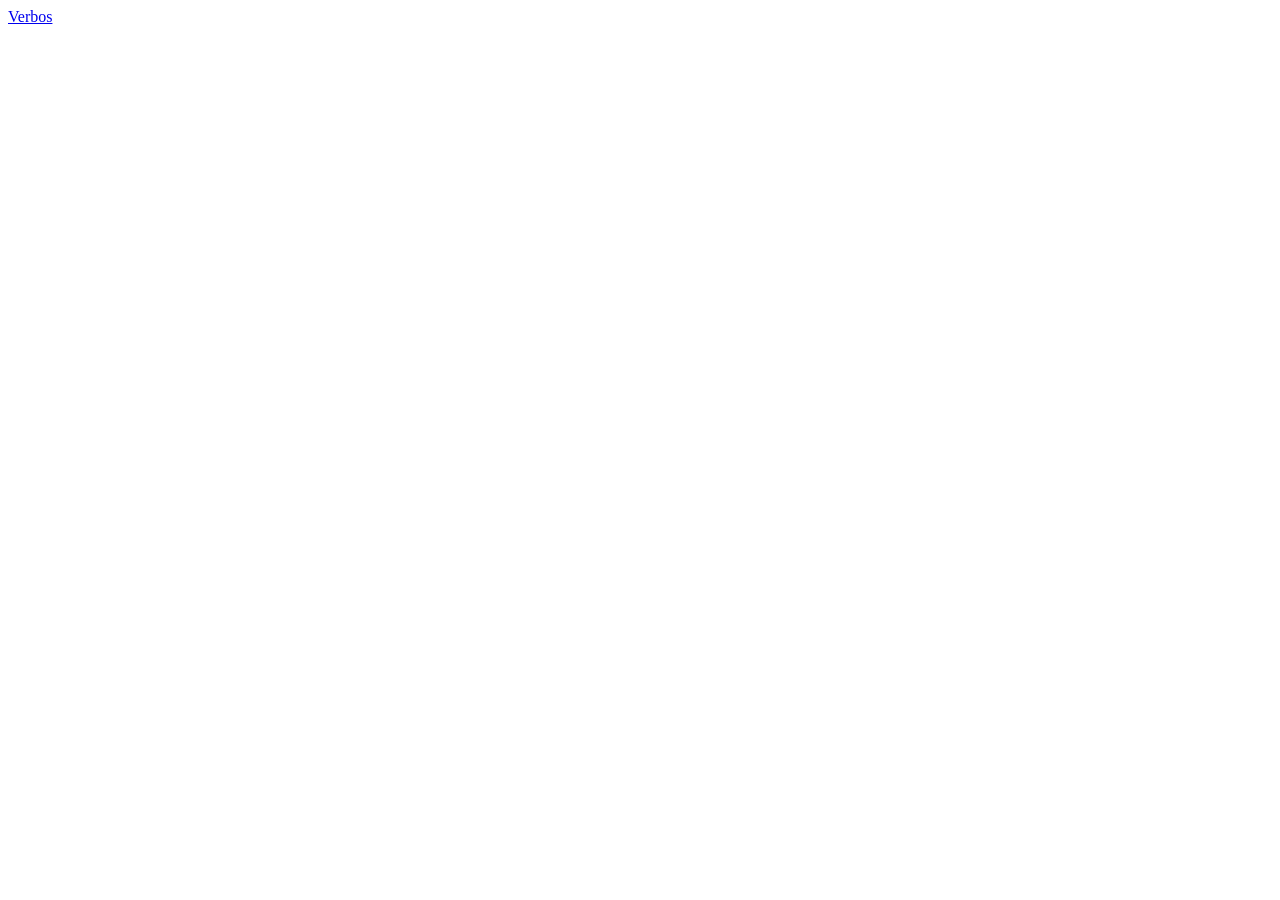
==== conjugaciones.html @ f47118ee "feat: home page layout based on config" ====
<!DOCTYPE html>
<html>
    <head>
        <link rel="stylesheet" href="style.css">
    </head>
    <body>
        <nav>
            <a href="index.html">Verbos</a>
        </nav>
        <div></div>
        <script src="scripts.js"></script>
    </body>
</html>
<!-- 
here will be populated the actual verb conjugations
generated by a js script
-->
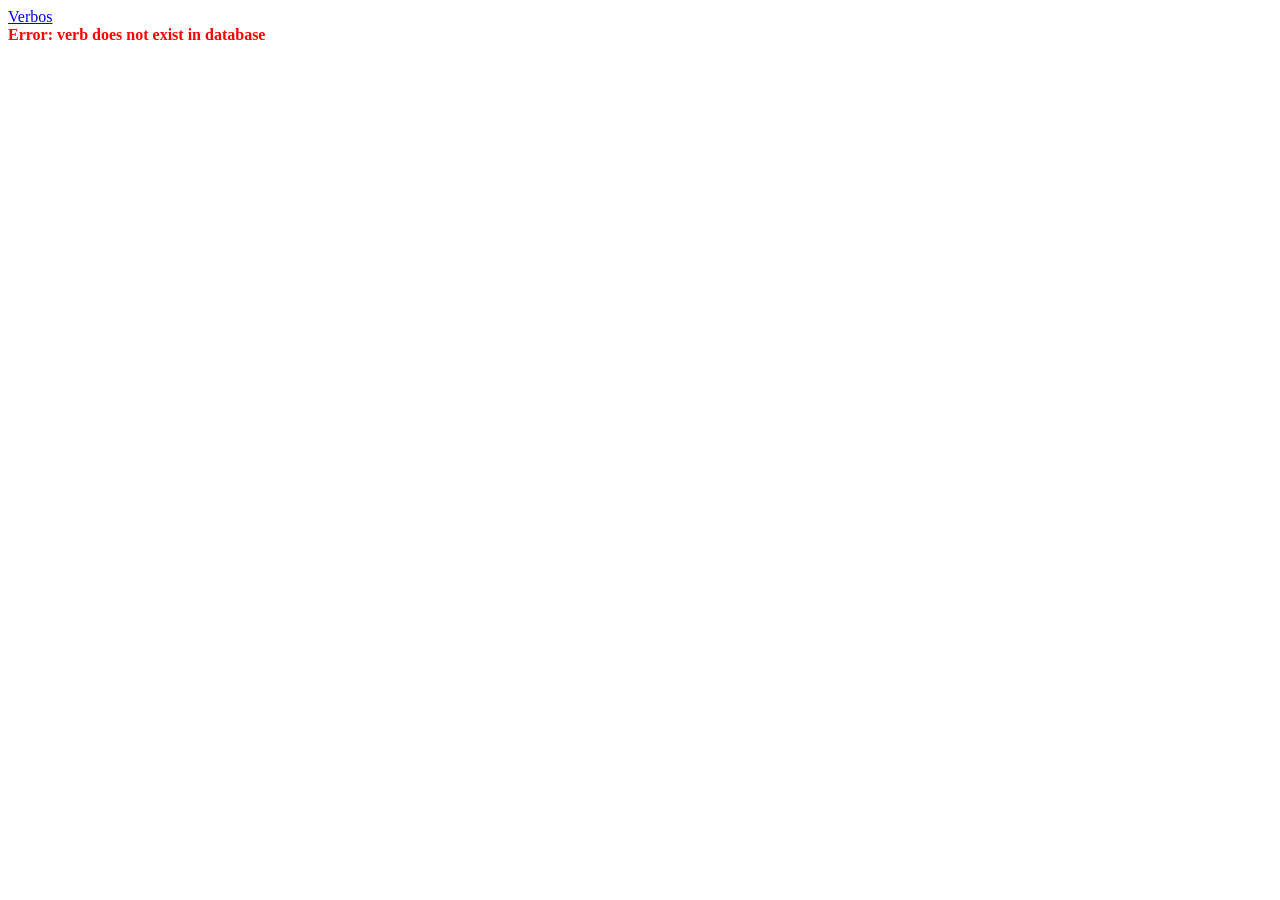
==== commit 29dcb026: "feat: messy mvp" ====
--- a/conjugaciones.html
+++ b/conjugaciones.html
@@ -7,11 +7,8 @@
         <nav>
             <a href="index.html">Verbos</a>
         </nav>
-        <div></div>
-        <script src="scripts.js"></script>
+        <div id="conjugaciones"></div>
+        <div id="error-display" style="color: red; font-weight: bold;"></div>
+        <script src="conjugaciones.js"></script>
     </body>
-</html>
-<!-- 
-here will be populated the actual verb conjugations
-generated by a js script
--->+</html>
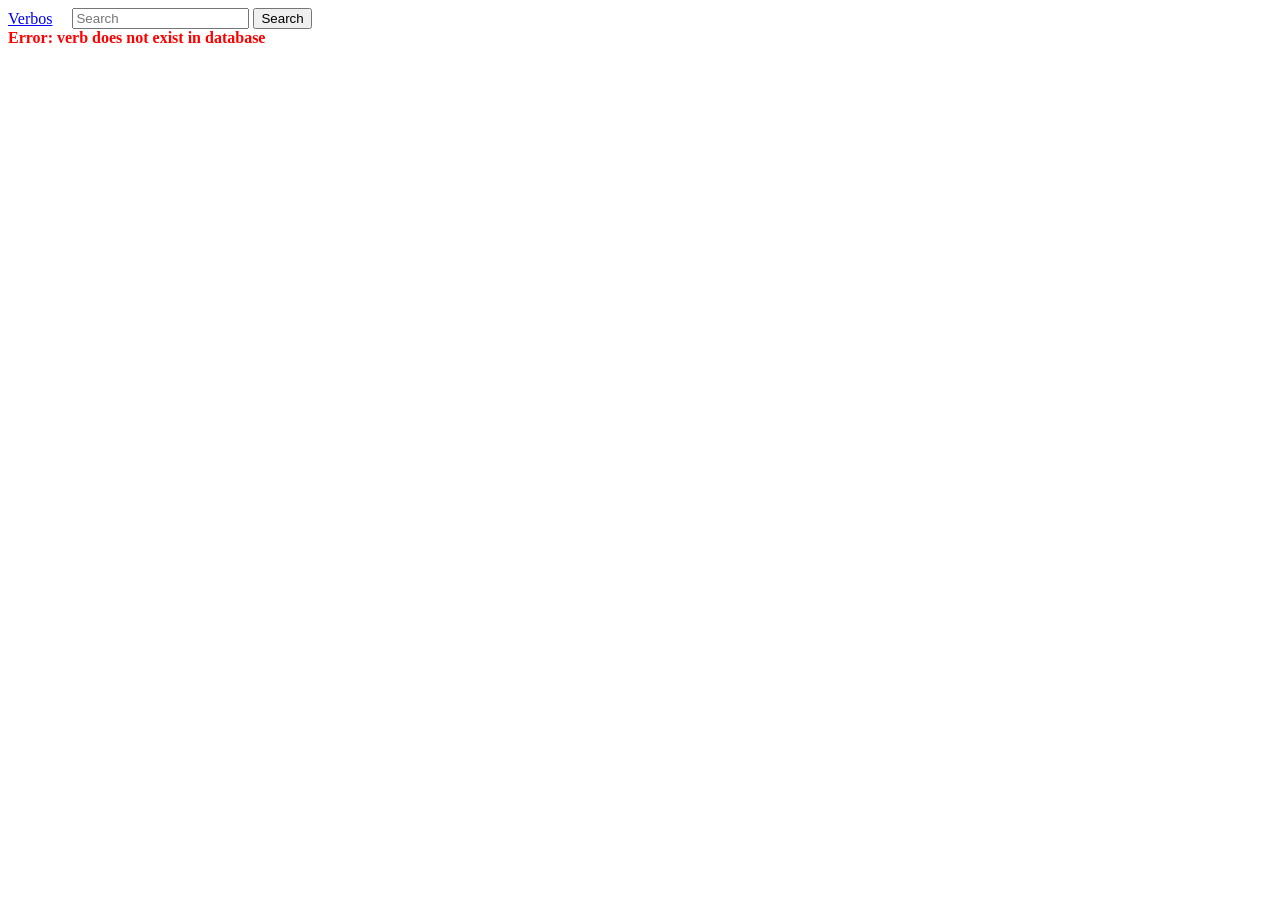
==== commit 103d45b8: "feat: search bar" ====
--- a/conjugaciones.html
+++ b/conjugaciones.html
@@ -6,9 +6,14 @@
     <body>
         <nav>
             <a href="index.html">Verbos</a>
+            <form id="search-form">
+                <input type="search" id="mySearch" placeholder="Search">
+                <button type="submit">Search</button>
+            </form>
         </nav>
         <div id="conjugaciones"></div>
         <div id="error-display" style="color: red; font-weight: bold;"></div>
         <script src="conjugaciones.js"></script>
+        <script src="search.js"></script>
     </body>
 </html>
--- a/style.css
+++ b/style.css
@@ -0,0 +1,5 @@
+nav {
+    display: flex;
+    align-items: center;
+    gap: 20px;
+}
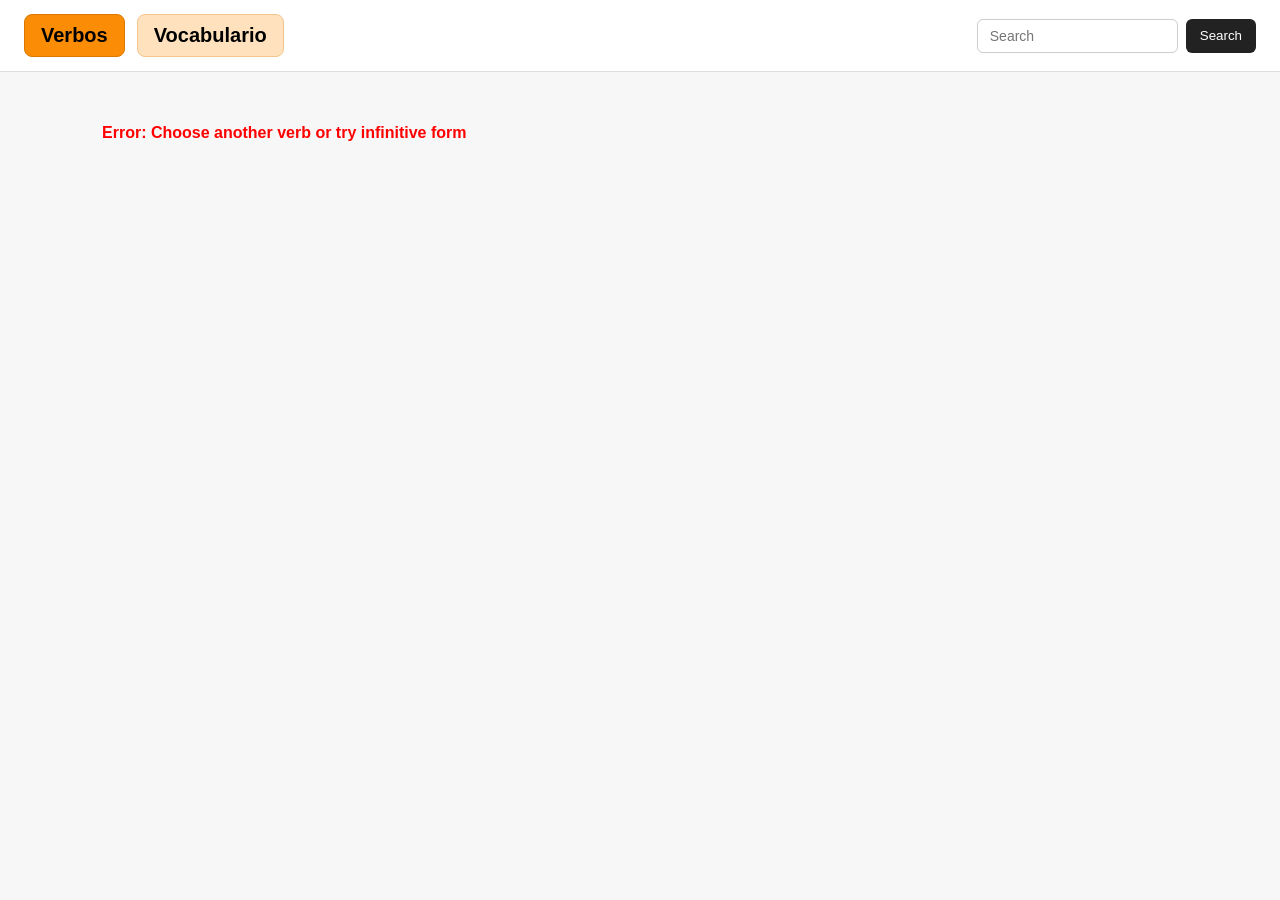
==== commit 0f761ee7: "feat: vocab clean up" ====
--- a/conjugaciones.html
+++ b/conjugaciones.html
@@ -1,11 +1,13 @@
 <!DOCTYPE html>
 <html>
     <head>
+        <title>Conjugaciones</title>
         <link rel="stylesheet" href="style.css">
     </head>
     <body>
         <nav>
-            <a href="index.html">Verbos</a>
+            <a href="index.html" aria-current="location">Verbos</a>
+            <a href="vocab_menu.html">Vocabulario</a>
             <form id="search-form">
                 <input type="search" id="mySearch" placeholder="Search">
                 <button type="submit">Search</button>
@@ -13,7 +15,6 @@
         </nav>
         <div id="conjugaciones"></div>
         <div id="error-display" style="color: red; font-weight: bold;"></div>
-        <script src="conjugaciones.js"></script>
-        <script src="search.js"></script>
+        <script src="verbos.js"></script>
     </body>
-</html>+</html>
--- a/style.css
+++ b/style.css
@@ -1,5 +1,498 @@
+* {
+    box-sizing: border-box;
+}
+
+body {
+    margin: 0;
+    font-family: Arial, Helvetica, sans-serif;
+    background-color: #f7f7f7;
+    color: #222;
+}
+
+/* NAVBAR */
+
 nav {
     display: flex;
     align-items: center;
-    gap: 20px;
-}+    justify-content: flex-start;
+    gap: 12px;
+    
+    padding: 14px 24px;
+
+    background-color: white;
+    border-bottom: 1px solid #ddd;
+}
+
+/* "Verbos" home link */
+nav > a {
+    text-decoration: none;
+    color: black;
+    background-color: #ffe2bd;
+
+    font-size: 20px;
+    font-weight: bold;
+
+    padding: 9px 16px;
+    border-radius: 8px;
+    border: 1px solid #f3c58e;
+
+    transition: background-color 0.15s ease, transform 0.15s ease;
+}
+
+nav > a:hover {
+    background-color: #ffd29e;
+}
+
+nav > a[aria-current] {
+    background-color: rgb(250, 140, 6);
+    border-color: rgb(220, 120, 0);
+}
+
+nav > a[aria-current]:hover {
+    background-color: rgb(230, 125, 0);
+}
+
+nav > a:active {
+    transform: translateY(0);
+}
+
+/* Search form */
+nav form {
+    display: flex;
+    gap: 8px;
+    margin-left: auto;
+}
+
+nav input {
+    padding: 8px 12px;
+
+    border: 1px solid #ccc;
+    border-radius: 6px;
+
+    font-size: 14px;
+}
+
+nav input:focus {
+    outline: none;
+    border-color: #777;
+}
+
+nav button {
+    padding: 8px 14px;
+
+    border: none;
+    border-radius: 6px;
+
+    background-color: #222;
+    color: white;
+
+    cursor: pointer;
+}
+
+nav button:hover {
+    background-color: #444;
+}
+
+/* Mobile */
+@media (max-width: 600px) {
+    nav {
+        flex-direction: column;
+        align-items: stretch;
+        gap: 12px;
+    }
+
+    nav > a {
+        text-align: center;
+    }
+
+    nav form {
+        width: 100%;
+        margin-left: 0;
+    }
+
+    nav input {
+        flex: 1;
+        min-width: 0;
+    }
+}
+
+
+/* MAIN PAGE */
+
+body > h1,
+body > h2,
+#verbos,
+#vocabulario,
+#conjugaciones,
+#error-display {
+    width: min(1100px, 92%);
+    margin-left: auto;
+    margin-right: auto;
+}
+
+body > h1 {
+    margin-top: 40px;
+    color: rgb(250, 140, 6);
+}
+
+body > h2 {
+    margin-top: 40px;
+}
+
+
+/* INDEX PAGE - VERB LIST */
+
+.verb-list {
+    margin-top: 30px;
+}
+
+.verb-list h2 {
+    margin-top: 32px;
+    margin-bottom: 12px;
+
+    font-size: 20px;
+}
+
+.verb-link {
+    display: flex;
+    flex-direction: column;
+
+    margin: 6px 30px 6px 0;
+    padding: 11px 14px;
+
+    text-align: center;
+    text-decoration: none;
+
+    color: #222;
+    background-color: white;
+
+    border: 1px solid #ddd;
+    border-radius: 7px;
+
+    transition:
+        background-color 0.15s ease,
+        border-color 0.15s ease,
+        transform 0.15s ease;
+}
+
+.verb-name {
+    font-weight: 600;
+    font-size: 16px;
+}
+
+.verb-translation {
+    margin-top: 3px;
+    font-size: 13px;
+    color: #777;
+}
+
+.verb-link:hover {
+    background-color: #fafafa;
+    border-color: rgb(250, 140, 6);
+    transform: translateY(-1px);
+}
+
+.verb-grid {
+    display: flex;
+    flex-wrap: wrap;
+    gap: 16px;
+}
+
+
+/* CONJUGATION PAGE */
+
+#conjugaciones {
+    margin-top: 20px;
+}
+
+.verb-title {
+    font-size: 36px;
+    margin-top: 0;
+    margin-bottom: 12px;
+    text-transform: capitalize;
+    color: rgb(250, 140, 6);
+}
+
+.group-title {
+    margin-top: 16px;
+    margin-bottom: 10px;
+
+    padding-bottom: 6px;
+
+    border-bottom: 1px solid #ddd;
+
+    font-size: 24px;
+    text-transform: capitalize;
+}
+
+
+/* TABLE LAYOUT */
+
+#conjugaciones {
+    display: grid;
+
+    grid-template-columns:
+        repeat(auto-fit, minmax(280px, 1fr));
+
+    gap: 22px;
+}
+
+/* Make headers span the entire row */
+#conjugaciones > h1,
+#conjugaciones > h2,
+#error-display {
+    grid-column: 1 / -1;
+}
+
+
+/* TABLES */
+
+.conjugation-table {
+    width: 100%;
+
+    border-collapse: separate;
+    border-spacing: 0;
+
+    background-color: white;
+
+    border: 1px solid #ddd;
+    border-radius: 8px;
+
+    overflow: hidden;
+}
+
+.conjugation-table caption {
+    text-align: left;
+
+    font-weight: bold;
+    font-size: 17px;
+
+    padding: 12px 14px;
+
+    background-color: #f0f0f0;
+
+    border: 1px solid #ddd;
+    border-bottom: none;
+
+    border-radius: 8px 8px 0 0;
+
+    text-transform: capitalize;
+}
+
+.conjugation-table th,
+.conjugation-table td {
+    padding: 11px 14px;
+
+    text-align: left;
+
+    border-bottom: 1px solid #eee;
+}
+
+.conjugation-table th {
+    width: 45%;
+
+    font-weight: 600;
+
+    background-color: #fafafa;
+}
+
+.conjugation-table tr:last-child th,
+.conjugation-table tr:last-child td {
+    border-bottom: none;
+}
+
+.conjugation-table tr:hover th,
+.conjugation-table tr:hover td {
+    background-color: #f5f5f5;
+}
+
+
+/* ERROR */
+
+#error-display {
+    margin-top: 20px;
+
+    padding: 12px;
+
+    color: #b00020;
+
+    font-weight: bold;
+}
+
+
+/* MOBILE */
+
+@media (max-width: 600px) {
+
+    nav {
+        flex-direction: column;
+        align-items: stretch;
+
+        gap: 12px;
+    }
+
+    nav > a {
+        text-align: center;
+    }
+
+    nav form {
+        width: 100%;
+    }
+
+    nav input {
+        flex: 1;
+        min-width: 0;
+    }
+
+    #conjugaciones {
+        grid-template-columns: 1fr;
+    }
+
+    .verb-title {
+        font-size: 30px;
+    }
+}
+
+/* vocab instance */
+.lesson {
+    width: min(1100px, 92%);
+    margin: 30px auto 60px;
+}
+
+.lesson .verb-title {
+    margin-bottom: 8px;
+}
+
+.time-group {
+    margin-bottom: 40px;
+}
+
+.study-topic {
+    margin: 20px 0 14px;
+    font-size: 20px;
+}
+
+.lesson .study-topic {
+    margin: 20px 0 14px;
+}
+
+.tense-grid {
+    display: grid;
+    grid-template-columns: repeat(auto-fit, minmax(min(100%, 360px), 1fr));
+    align-items: start;
+    gap: 22px;
+}
+
+.translation {
+    font-size: 20px;
+    color: #666;
+    margin-top: -5px;
+    margin-bottom: 35px;
+}
+
+.lesson-section,
+.vocabulary {
+    margin-bottom: 0;
+    padding: 18px 20px;
+
+    background-color: white;
+    border: 1px solid #ddd;
+    border-radius: 8px;
+}
+
+.vocabulary {
+    background-color: #fff8ee;
+    border-color: #f0c58f;
+}
+
+.card-title {
+    margin: 0 0 14px;
+    font-size: 19px;
+}
+
+.lesson .card-title {
+    margin: 0 0 14px;
+}
+
+.vocabulary .card-title {
+    padding-bottom: 8px;
+    border-bottom: 1px solid #f0c58f;
+}
+
+.lesson .group-title {
+    margin-top: 0;
+}
+
+.lesson h3 {
+    font-size: 20px;
+    margin: 22px 0 14px;
+}
+
+.lesson h4 {
+    font-size: 18px;
+    margin: 24px 0 12px;
+}
+
+.lesson h4 span,
+.explanation {
+    font-weight: normal;
+    color: #666;
+}
+
+.lesson p {
+    font-size: 17px;
+    line-height: 1.6;
+    margin: 8px 0;
+}
+
+.vocab-item {
+    background-color: white;
+    border: 1px solid #ddd;
+    border-radius: 8px;
+    padding: 14px 16px;
+    margin-bottom: 12px;
+}
+
+.vocab-item > div > strong {
+    display: inline-block;
+    font-size: 17px;
+    margin-right: 12px;
+}
+
+.vocab-item > div > span {
+    color: #777;
+}
+
+.vocab-item .vocab-example {
+    display: flex;
+    align-items: baseline;
+    gap: 10px;
+    margin: 12px 0 0;
+    padding-top: 10px;
+    border-top: 1px solid #eee;
+}
+
+.vocab-table td {
+    line-height: 1.45;
+}
+
+.vocab-table caption span {
+    color: #666;
+    font-size: 14px;
+    font-weight: normal;
+    text-transform: none;
+}
+
+.vocab-example::before {
+    content: "Ejemplo";
+    flex: 0 0 auto;
+    color: #777;
+    font-size: 12px;
+    font-weight: 700;
+    text-transform: uppercase;
+    letter-spacing: 0.04em;
+}
+
+.lesson em {
+    font-style: italic;
+}
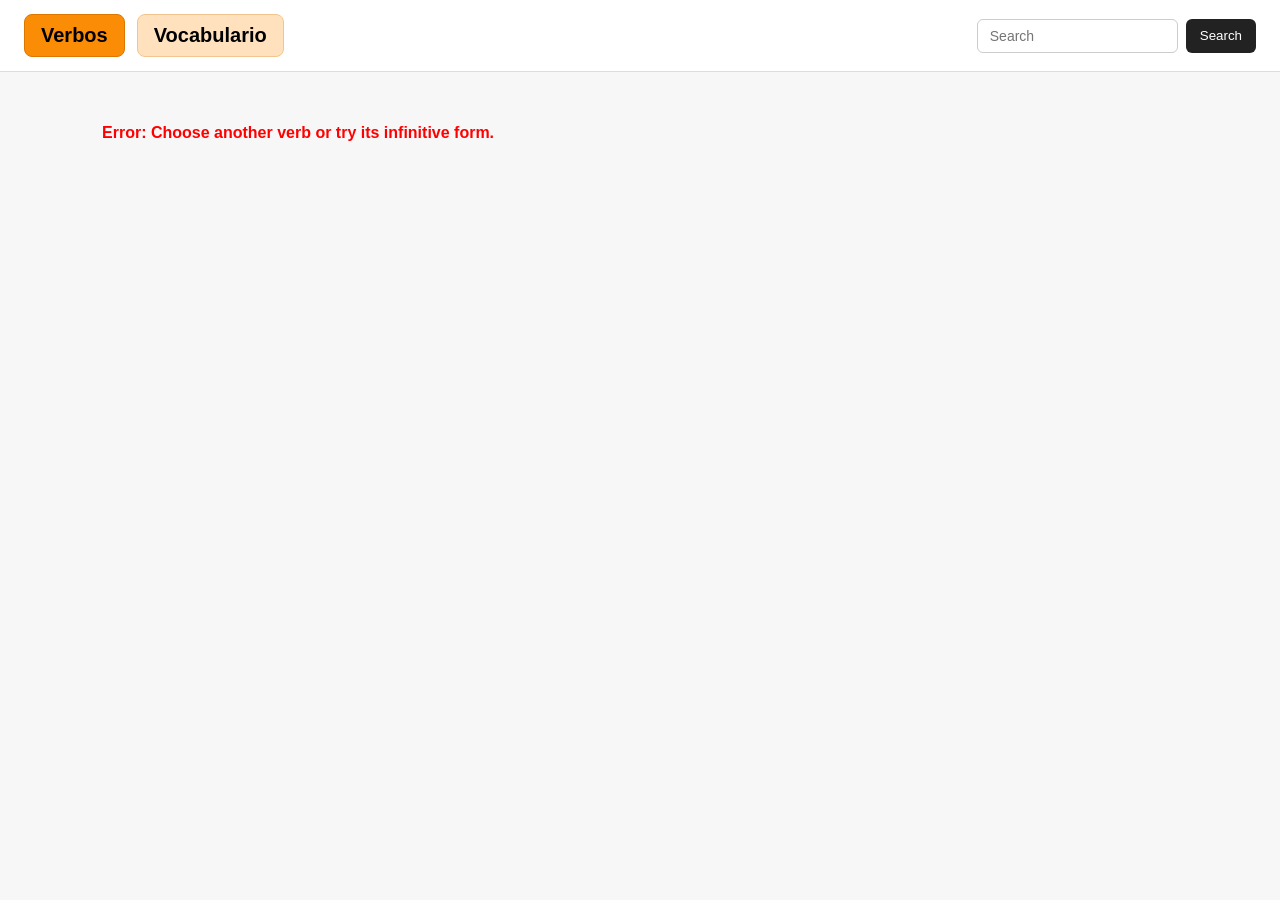
==== commit a977f67c: "feat: improving js architecture" ====
--- a/conjugaciones.html
+++ b/conjugaciones.html
@@ -15,6 +15,6 @@
         </nav>
         <div id="conjugaciones"></div>
         <div id="error-display" style="color: red; font-weight: bold;"></div>
-        <script src="verbos.js"></script>
+        <script type="module" src="verbos.js"></script>
     </body>
 </html>
--- a/style.css
+++ b/style.css
@@ -364,6 +364,7 @@
 }
 
 .time-group {
+    margin-top: 40px;
     margin-bottom: 40px;
 }
 
@@ -403,6 +404,10 @@
 .vocabulary {
     background-color: #fff8ee;
     border-color: #f0c58f;
+}
+
+.lesson #vocab-lesson-content > .vocabulary {
+    margin-bottom: 32px;
 }
 
 .card-title {
@@ -481,6 +486,18 @@
     font-size: 14px;
     font-weight: normal;
     text-transform: none;
+}
+
+#vocab-error {
+    margin-top: 20px;
+    color: #b00020;
+    font-weight: bold;
+}
+
+.error-message {
+    margin-top: 20px;
+    color: #b00020;
+    font-weight: bold;
 }
 
 .vocab-example::before {
